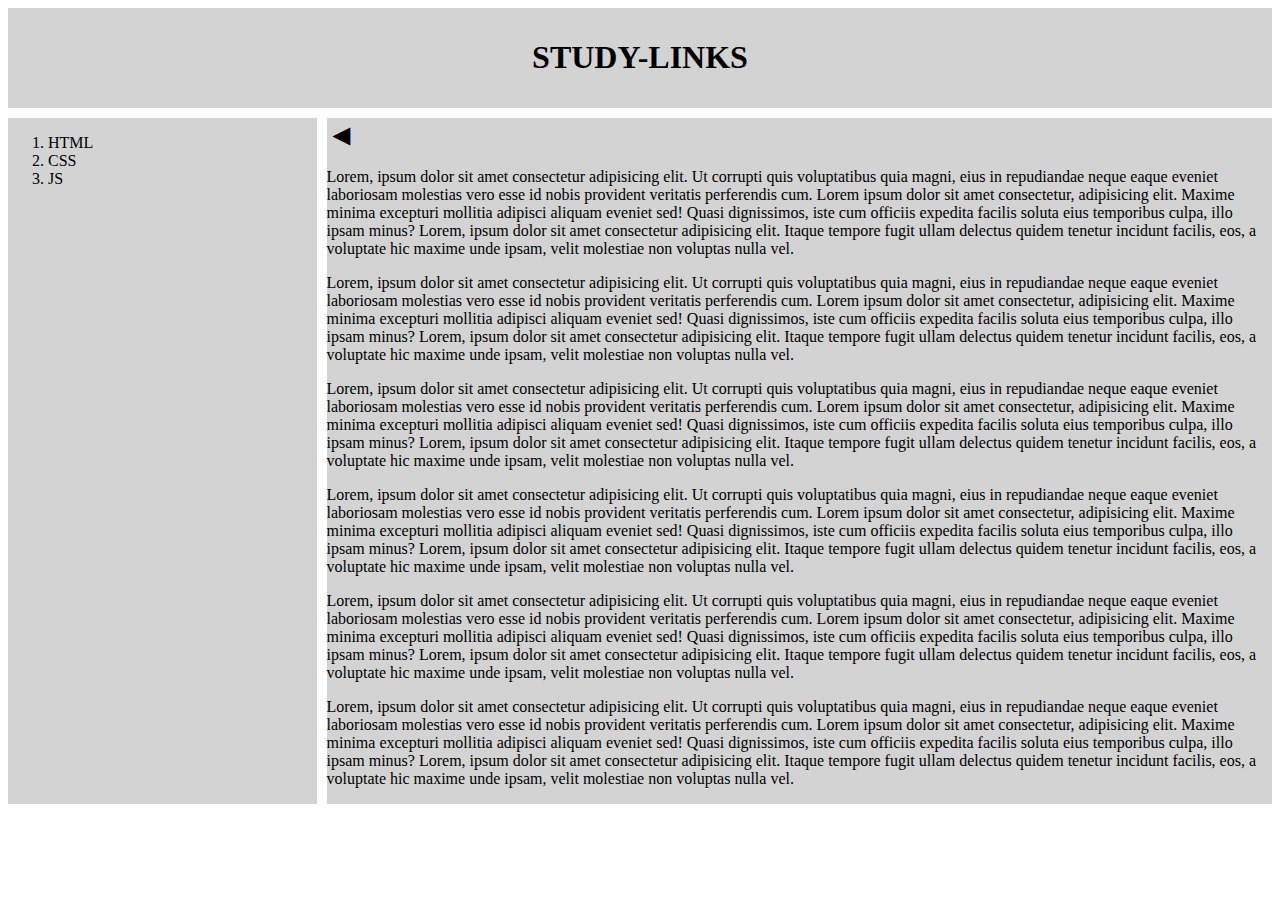
==== index.html @ ee3c5689 "fixes" ====
<!DOCTYPE html>
<html lang="en">

<head>
    <meta charset="UTF-8">
    <meta name="viewport" content="width=device-width, initial-scale=1.0">
    <title>Study Link</title>
    <link rel="stylesheet" href="css/index.css">
</head>

<body>
    <div class="grid__container">

        <div class="header">
            <h1>STUDY-LINKS</h1>
        </div>
        <div class="side">
            <ol>
                <li>HTML</li>
                <li>CSS</li>
                <li>JS</li>
            </ol>
        </div>
        <div class="main">
            <span class="nav__sidebar">&#9668;</span>
            <p>Lorem, ipsum dolor sit amet consectetur adipisicing elit. Ut corrupti quis voluptatibus quia magni, eius
                in repudiandae neque eaque eveniet laboriosam molestias vero esse id nobis provident veritatis
                perferendis cum.
                Lorem ipsum dolor sit amet consectetur, adipisicing elit. Maxime minima excepturi mollitia adipisci
                aliquam eveniet sed! Quasi dignissimos, iste cum officiis expedita facilis soluta eius temporibus culpa,
                illo ipsam minus?
                Lorem, ipsum dolor sit amet consectetur adipisicing elit. Itaque tempore fugit ullam delectus quidem
                tenetur incidunt facilis, eos, a voluptate hic maxime unde ipsam, velit molestiae non voluptas nulla
                vel.
            </p>
            <p>Lorem, ipsum dolor sit amet consectetur adipisicing elit. Ut corrupti quis voluptatibus quia magni, eius
                in repudiandae neque eaque eveniet laboriosam molestias vero esse id nobis provident veritatis
                perferendis cum.
                Lorem ipsum dolor sit amet consectetur, adipisicing elit. Maxime minima excepturi mollitia adipisci
                aliquam eveniet sed! Quasi dignissimos, iste cum officiis expedita facilis soluta eius temporibus culpa,
                illo ipsam minus?
                Lorem, ipsum dolor sit amet consectetur adipisicing elit. Itaque tempore fugit ullam delectus quidem
                tenetur incidunt facilis, eos, a voluptate hic maxime unde ipsam, velit molestiae non voluptas nulla
                vel.
            </p>
            <p>Lorem, ipsum dolor sit amet consectetur adipisicing elit. Ut corrupti quis voluptatibus quia magni, eius
                in repudiandae neque eaque eveniet laboriosam molestias vero esse id nobis provident veritatis
                perferendis cum.
                Lorem ipsum dolor sit amet consectetur, adipisicing elit. Maxime minima excepturi mollitia adipisci
                aliquam eveniet sed! Quasi dignissimos, iste cum officiis expedita facilis soluta eius temporibus culpa,
                illo ipsam minus?
                Lorem, ipsum dolor sit amet consectetur adipisicing elit. Itaque tempore fugit ullam delectus quidem
                tenetur incidunt facilis, eos, a voluptate hic maxime unde ipsam, velit molestiae non voluptas nulla
                vel.
            </p>
            <p>Lorem, ipsum dolor sit amet consectetur adipisicing elit. Ut corrupti quis voluptatibus quia magni, eius
                in repudiandae neque eaque eveniet laboriosam molestias vero esse id nobis provident veritatis
                perferendis cum.
                Lorem ipsum dolor sit amet consectetur, adipisicing elit. Maxime minima excepturi mollitia adipisci
                aliquam eveniet sed! Quasi dignissimos, iste cum officiis expedita facilis soluta eius temporibus culpa,
                illo ipsam minus?
                Lorem, ipsum dolor sit amet consectetur adipisicing elit. Itaque tempore fugit ullam delectus quidem
                tenetur incidunt facilis, eos, a voluptate hic maxime unde ipsam, velit molestiae non voluptas nulla
                vel.
            </p>
            <p>Lorem, ipsum dolor sit amet consectetur adipisicing elit. Ut corrupti quis voluptatibus quia magni, eius
                in repudiandae neque eaque eveniet laboriosam molestias vero esse id nobis provident veritatis
                perferendis cum.
                Lorem ipsum dolor sit amet consectetur, adipisicing elit. Maxime minima excepturi mollitia adipisci
                aliquam eveniet sed! Quasi dignissimos, iste cum officiis expedita facilis soluta eius temporibus culpa,
                illo ipsam minus?
                Lorem, ipsum dolor sit amet consectetur adipisicing elit. Itaque tempore fugit ullam delectus quidem
                tenetur incidunt facilis, eos, a voluptate hic maxime unde ipsam, velit molestiae non voluptas nulla
                vel.
            </p>
            <p>Lorem, ipsum dolor sit amet consectetur adipisicing elit. Ut corrupti quis voluptatibus quia magni, eius
                in repudiandae neque eaque eveniet laboriosam molestias vero esse id nobis provident veritatis
                perferendis cum.
                Lorem ipsum dolor sit amet consectetur, adipisicing elit. Maxime minima excepturi mollitia adipisci
                aliquam eveniet sed! Quasi dignissimos, iste cum officiis expedita facilis soluta eius temporibus culpa,
                illo ipsam minus?
                Lorem, ipsum dolor sit amet consectetur adipisicing elit. Itaque tempore fugit ullam delectus quidem
                tenetur incidunt facilis, eos, a voluptate hic maxime unde ipsam, velit molestiae non voluptas nulla
                vel.
            </p>

        </div>

    </div>
    <script src="js/index.js"> </script>
</body>

</html>
---- css/index.css ----
.header h1 {
  text-align: center;
  padding: 10px;
}

.grid__container {
  display: -ms-grid;
  display: grid;
  grid-gap: 10px;
      grid-template-areas: "header header header header" "side main main main";
  -ms-grid-columns: 1fr 1fr 1fr 1fr;
      grid-template-columns: 1fr 1fr 1fr 1fr;
  -ms-grid-rows: 100px 1fr;
      grid-template-rows: 100px 1fr;
}

.grid__container div {
  background-color: lightgray;
  border: 2p solid green;
}

.grid__container .header {
  -ms-grid-row: 1;
  -ms-grid-column: 1;
  -ms-grid-column-span: 4;
  grid-area: header;
}

.grid__container .side {
  -ms-grid-row: 2;
  -ms-grid-column: 1;
  grid-area: side;
  width: unset;
}

.grid__container .main {
  -ms-grid-row: 2;
  -ms-grid-column: 2;
  -ms-grid-column-span: 3;
  grid-area: main;
}

.grid__container .nav__sidebar {
  cursor: pointer;
  font-size: 30px;
}

.grid__container .nav__sidebar:hover {
  color: yellowgreen;
  text-shadow: 3px 3px 3px green;
}

.grid__container .nav__sidebar:active {
  color: red;
  text-shadow: unset;
}
/*# sourceMappingURL=index.css.map */
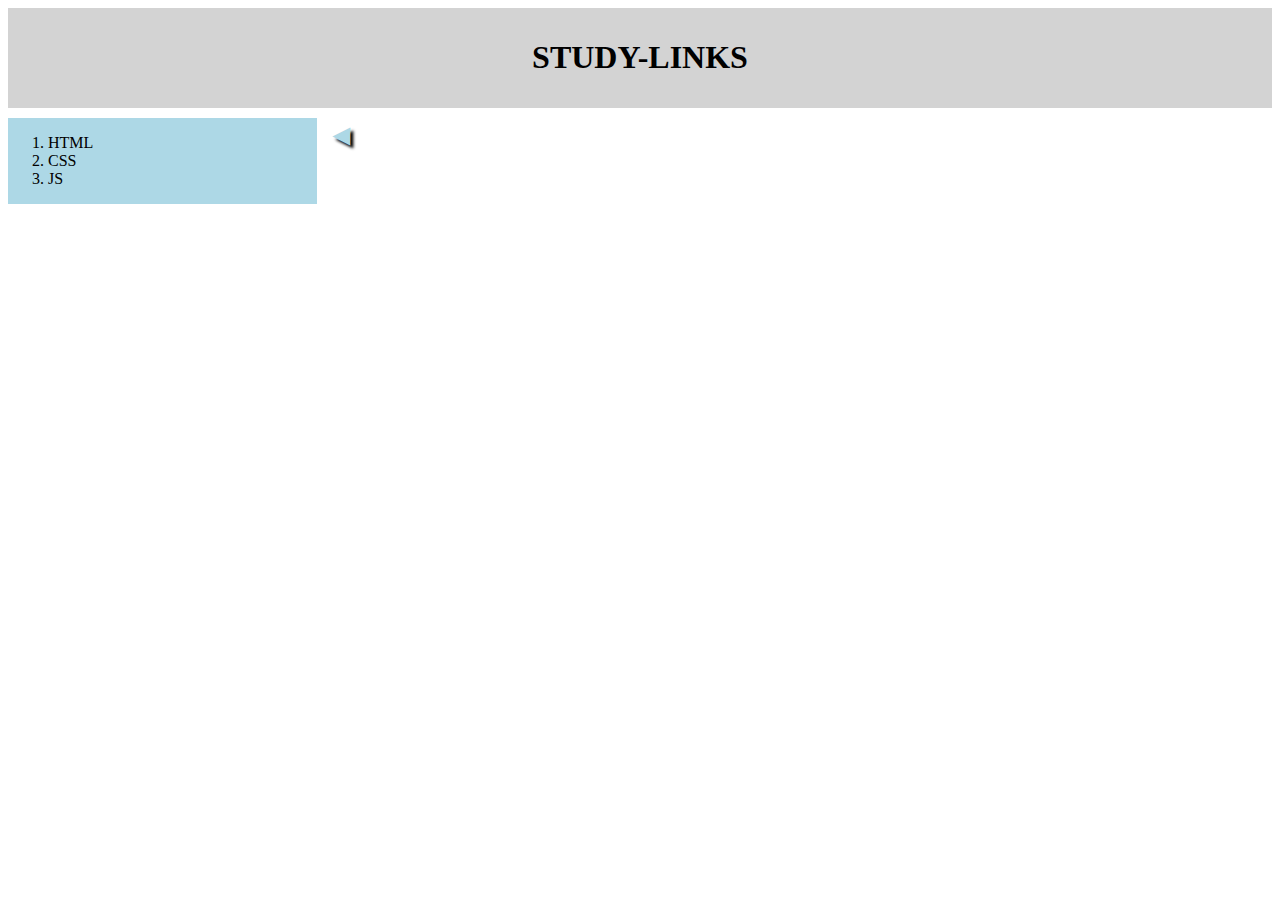
==== commit 54e98497: "fixes" ====
--- a/index.html
+++ b/index.html
@@ -14,77 +14,17 @@
         <div class="header">
             <h1>STUDY-LINKS</h1>
         </div>
-        <div class="side">
+        <sidebar class="side">
             <ol>
                 <li>HTML</li>
-                <li>CSS</li>
+                <li class="sidebar__menu--item" data-url="../css.html">CSS</li>
                 <li>JS</li>
             </ol>
-        </div>
-        <div class="main">
+        </sidebar>
+        <main class="main">
             <span class="nav__sidebar">&#9668;</span>
-            <p>Lorem, ipsum dolor sit amet consectetur adipisicing elit. Ut corrupti quis voluptatibus quia magni, eius
-                in repudiandae neque eaque eveniet laboriosam molestias vero esse id nobis provident veritatis
-                perferendis cum.
-                Lorem ipsum dolor sit amet consectetur, adipisicing elit. Maxime minima excepturi mollitia adipisci
-                aliquam eveniet sed! Quasi dignissimos, iste cum officiis expedita facilis soluta eius temporibus culpa,
-                illo ipsam minus?
-                Lorem, ipsum dolor sit amet consectetur adipisicing elit. Itaque tempore fugit ullam delectus quidem
-                tenetur incidunt facilis, eos, a voluptate hic maxime unde ipsam, velit molestiae non voluptas nulla
-                vel.
-            </p>
-            <p>Lorem, ipsum dolor sit amet consectetur adipisicing elit. Ut corrupti quis voluptatibus quia magni, eius
-                in repudiandae neque eaque eveniet laboriosam molestias vero esse id nobis provident veritatis
-                perferendis cum.
-                Lorem ipsum dolor sit amet consectetur, adipisicing elit. Maxime minima excepturi mollitia adipisci
-                aliquam eveniet sed! Quasi dignissimos, iste cum officiis expedita facilis soluta eius temporibus culpa,
-                illo ipsam minus?
-                Lorem, ipsum dolor sit amet consectetur adipisicing elit. Itaque tempore fugit ullam delectus quidem
-                tenetur incidunt facilis, eos, a voluptate hic maxime unde ipsam, velit molestiae non voluptas nulla
-                vel.
-            </p>
-            <p>Lorem, ipsum dolor sit amet consectetur adipisicing elit. Ut corrupti quis voluptatibus quia magni, eius
-                in repudiandae neque eaque eveniet laboriosam molestias vero esse id nobis provident veritatis
-                perferendis cum.
-                Lorem ipsum dolor sit amet consectetur, adipisicing elit. Maxime minima excepturi mollitia adipisci
-                aliquam eveniet sed! Quasi dignissimos, iste cum officiis expedita facilis soluta eius temporibus culpa,
-                illo ipsam minus?
-                Lorem, ipsum dolor sit amet consectetur adipisicing elit. Itaque tempore fugit ullam delectus quidem
-                tenetur incidunt facilis, eos, a voluptate hic maxime unde ipsam, velit molestiae non voluptas nulla
-                vel.
-            </p>
-            <p>Lorem, ipsum dolor sit amet consectetur adipisicing elit. Ut corrupti quis voluptatibus quia magni, eius
-                in repudiandae neque eaque eveniet laboriosam molestias vero esse id nobis provident veritatis
-                perferendis cum.
-                Lorem ipsum dolor sit amet consectetur, adipisicing elit. Maxime minima excepturi mollitia adipisci
-                aliquam eveniet sed! Quasi dignissimos, iste cum officiis expedita facilis soluta eius temporibus culpa,
-                illo ipsam minus?
-                Lorem, ipsum dolor sit amet consectetur adipisicing elit. Itaque tempore fugit ullam delectus quidem
-                tenetur incidunt facilis, eos, a voluptate hic maxime unde ipsam, velit molestiae non voluptas nulla
-                vel.
-            </p>
-            <p>Lorem, ipsum dolor sit amet consectetur adipisicing elit. Ut corrupti quis voluptatibus quia magni, eius
-                in repudiandae neque eaque eveniet laboriosam molestias vero esse id nobis provident veritatis
-                perferendis cum.
-                Lorem ipsum dolor sit amet consectetur, adipisicing elit. Maxime minima excepturi mollitia adipisci
-                aliquam eveniet sed! Quasi dignissimos, iste cum officiis expedita facilis soluta eius temporibus culpa,
-                illo ipsam minus?
-                Lorem, ipsum dolor sit amet consectetur adipisicing elit. Itaque tempore fugit ullam delectus quidem
-                tenetur incidunt facilis, eos, a voluptate hic maxime unde ipsam, velit molestiae non voluptas nulla
-                vel.
-            </p>
-            <p>Lorem, ipsum dolor sit amet consectetur adipisicing elit. Ut corrupti quis voluptatibus quia magni, eius
-                in repudiandae neque eaque eveniet laboriosam molestias vero esse id nobis provident veritatis
-                perferendis cum.
-                Lorem ipsum dolor sit amet consectetur, adipisicing elit. Maxime minima excepturi mollitia adipisci
-                aliquam eveniet sed! Quasi dignissimos, iste cum officiis expedita facilis soluta eius temporibus culpa,
-                illo ipsam minus?
-                Lorem, ipsum dolor sit amet consectetur adipisicing elit. Itaque tempore fugit ullam delectus quidem
-                tenetur incidunt facilis, eos, a voluptate hic maxime unde ipsam, velit molestiae non voluptas nulla
-                vel.
-            </p>
 
-        </div>
+        </main>
 
     </div>
     <script src="js/index.js"> </script>
--- a/css/index.css
+++ b/css/index.css
@@ -4,6 +4,8 @@
 }
 
 .grid__container {
+  -webkit-transition: all 1s;
+  transition: all 1s;
   display: -ms-grid;
   display: grid;
   grid-gap: 10px;
@@ -44,15 +46,33 @@
 .grid__container .nav__sidebar {
   cursor: pointer;
   font-size: 30px;
+  color: lightblue;
+  text-shadow: 3px 3px 3px black;
+  -webkit-transition: all 0.6s;
+  transition: all 0.6s;
+  -webkit-user-select: none;
+     -moz-user-select: none;
+      -ms-user-select: none;
+          user-select: none;
 }
 
 .grid__container .nav__sidebar:hover {
   color: yellowgreen;
-  text-shadow: 3px 3px 3px green;
+  text-shadow: 3px 3px 3px black;
 }
 
 .grid__container .nav__sidebar:active {
-  color: red;
+  color: lightseagreen;
   text-shadow: unset;
 }
+
+sidebar {
+  background-color: lightblue;
+  -webkit-transition: all 1s;
+  transition: all 1s;
+}
+
+.main__link--item {
+  cursor: pointer;
+}
 /*# sourceMappingURL=index.css.map */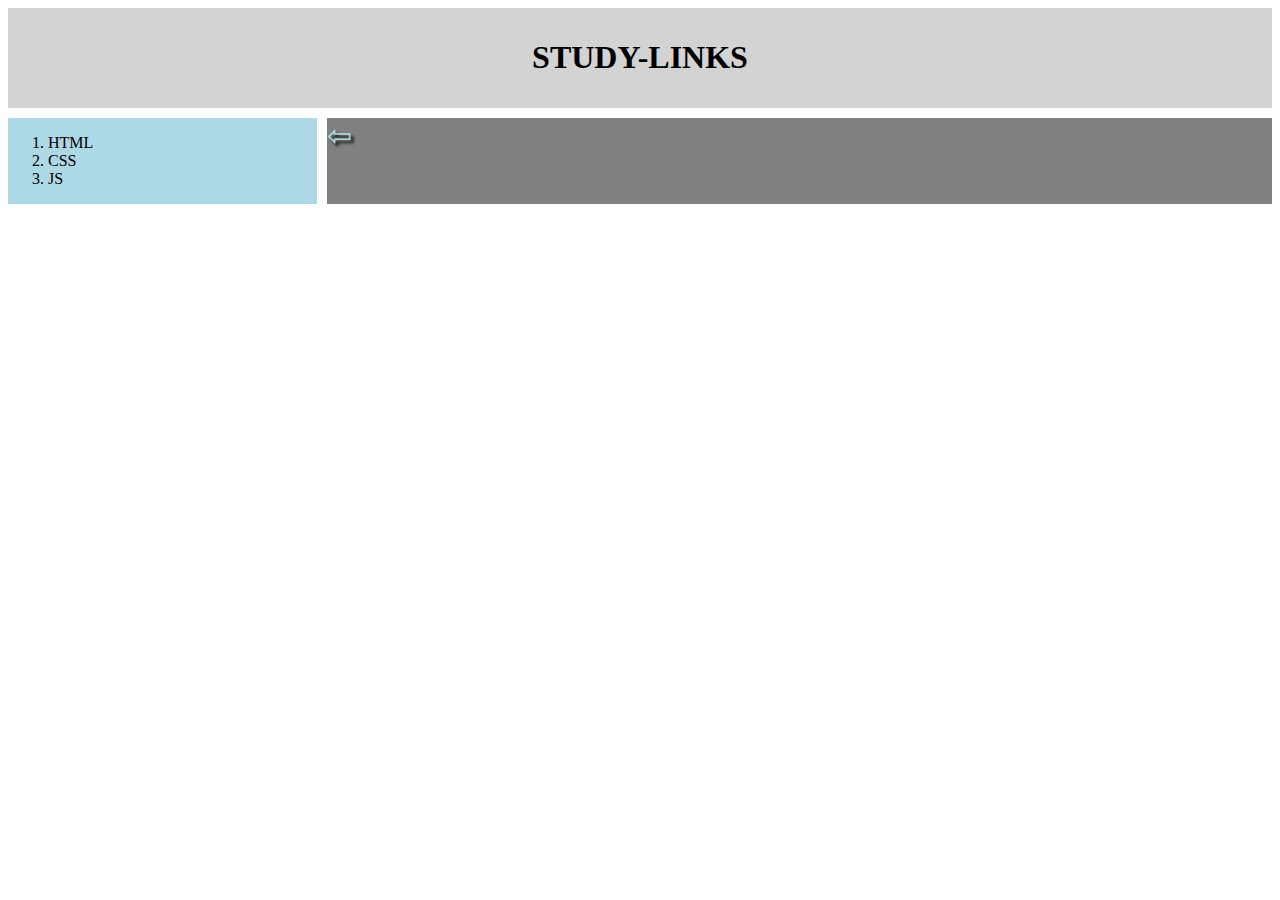
==== commit fd806ecf: "fixes" ====
--- a/index.html
+++ b/index.html
@@ -14,15 +14,19 @@
         <div class="header">
             <h1>STUDY-LINKS</h1>
         </div>
-        <sidebar class="side">
-            <ol>
-                <li>HTML</li>
-                <li class="sidebar__menu--item" data-url="../css.html">CSS</li>
-                <li>JS</li>
-            </ol>
+        <sidebar>
+            <nav class="sidemenu">
+                <ol class="sidemenu__list">
+                    <li class="sidebar__menu--item">HTML</li>
+                    <li class="sidebar__menu--item" data-url="../css.html">CSS</li>
+                    <li class="sidebar__menu--item">JS</li>
+                </ol>
+            </nav>
+
         </sidebar>
         <main class="main">
-            <span class="nav__sidebar">&#9668;</span>
+            <span class="btn__close--sidebar">&#8678;</span>
+            <div class="main_container"></div>
 
         </main>
 
--- a/css/index.css
+++ b/css/index.css
@@ -41,9 +41,27 @@
   -ms-grid-column: 2;
   -ms-grid-column-span: 3;
   grid-area: main;
+  background-color: grey;
+  display: -webkit-box;
+  display: -ms-flexbox;
+  display: flex;
+  -webkit-box-orient: vertical;
+  -webkit-box-direction: normal;
+      -ms-flex-direction: column;
+          flex-direction: column;
 }
 
-.grid__container .nav__sidebar {
+.grid__container .main .btn__close--sidebar {
+  display: -webkit-box;
+  display: -ms-flexbox;
+  display: flex;
+}
+
+.grid__container .main .main__container {
+  width: 100%;
+}
+
+.grid__container .btn__close--sidebar {
   cursor: pointer;
   font-size: 30px;
   color: lightblue;
@@ -56,12 +74,12 @@
           user-select: none;
 }
 
-.grid__container .nav__sidebar:hover {
+.grid__container .btn__close--sidebar:hover {
   color: yellowgreen;
   text-shadow: 3px 3px 3px black;
 }
 
-.grid__container .nav__sidebar:active {
+.grid__container .btn__close--sidebar:active {
   color: lightseagreen;
   text-shadow: unset;
 }
@@ -72,6 +90,18 @@
   transition: all 1s;
 }
 
+.sidebar__menu--item {
+  cursor: pointer;
+}
+
+.sidebar__menu--item:hover {
+  color: blueviolet;
+}
+
+.sidebar__menu--item:active {
+  color: white;
+}
+
 .main__link--item {
   cursor: pointer;
 }
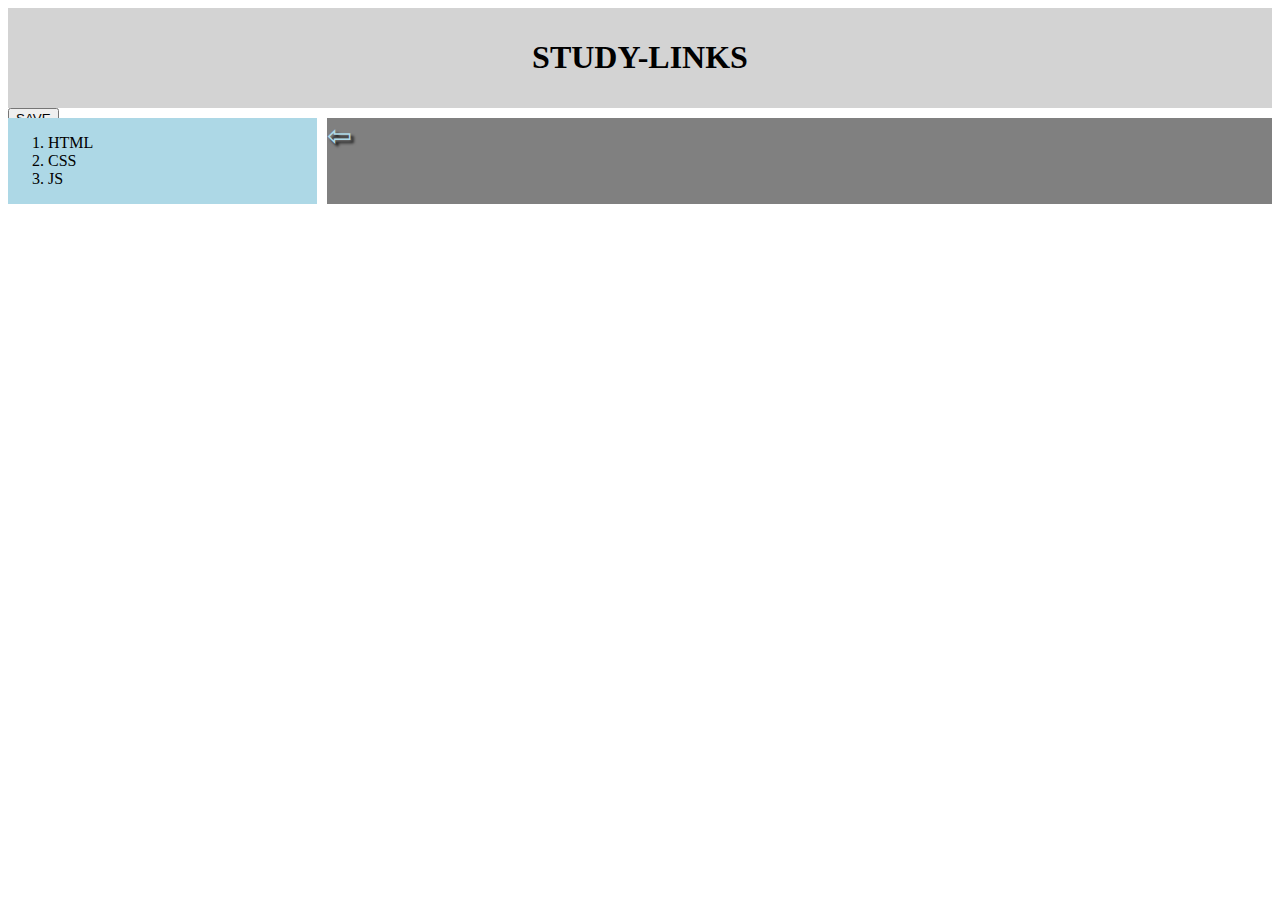
==== commit 0daa8a44: "fixes" ====
--- a/index.html
+++ b/index.html
@@ -6,6 +6,7 @@
     <meta name="viewport" content="width=device-width, initial-scale=1.0">
     <title>Study Link</title>
     <link rel="stylesheet" href="css/index.css">
+    <link rel="stylesheet" href="css/global.css">
 </head>
 
 <body>
@@ -13,12 +14,13 @@
 
         <div class="header">
             <h1>STUDY-LINKS</h1>
+            <button class="btn_save" action="saveData">SAVE</button>
         </div>
         <sidebar>
             <nav class="sidemenu">
                 <ol class="sidemenu__list">
                     <li class="sidebar__menu--item">HTML</li>
-                    <li class="sidebar__menu--item" data-url="../css.html">CSS</li>
+                    <li class="sidebar__menu--item" data-url="../src/links.json">CSS</li>
                     <li class="sidebar__menu--item">JS</li>
                 </ol>
             </nav>
@@ -28,6 +30,16 @@
             <span class="btn__close--sidebar">&#8678;</span>
             <div class="main_container"></div>
 
+            <!--LINK TEMPLATE-->
+            <!--
+                <div class="link_element">
+                    <label>
+                        <input type="checkbox" class="link_element-check">
+                        <a href="https://www.w3schools.com/css/css_border.asp">CSS Borders</a>
+                    </label>
+                </div>
+            -->
+
         </main>
 
     </div>
--- a/css/global.css
+++ b/css/global.css
@@ -0,0 +1,16 @@
+.links-category {
+  color: red;
+  cursor: pointer;
+}
+.links-category:hover {
+  color: green;
+}
+
+.link_element-check {
+  cursor: pointer;
+}
+.link_element-check:checked ~ a {
+  background-color: aqua;
+}
+
+/*# sourceMappingURL=global.css.map */
